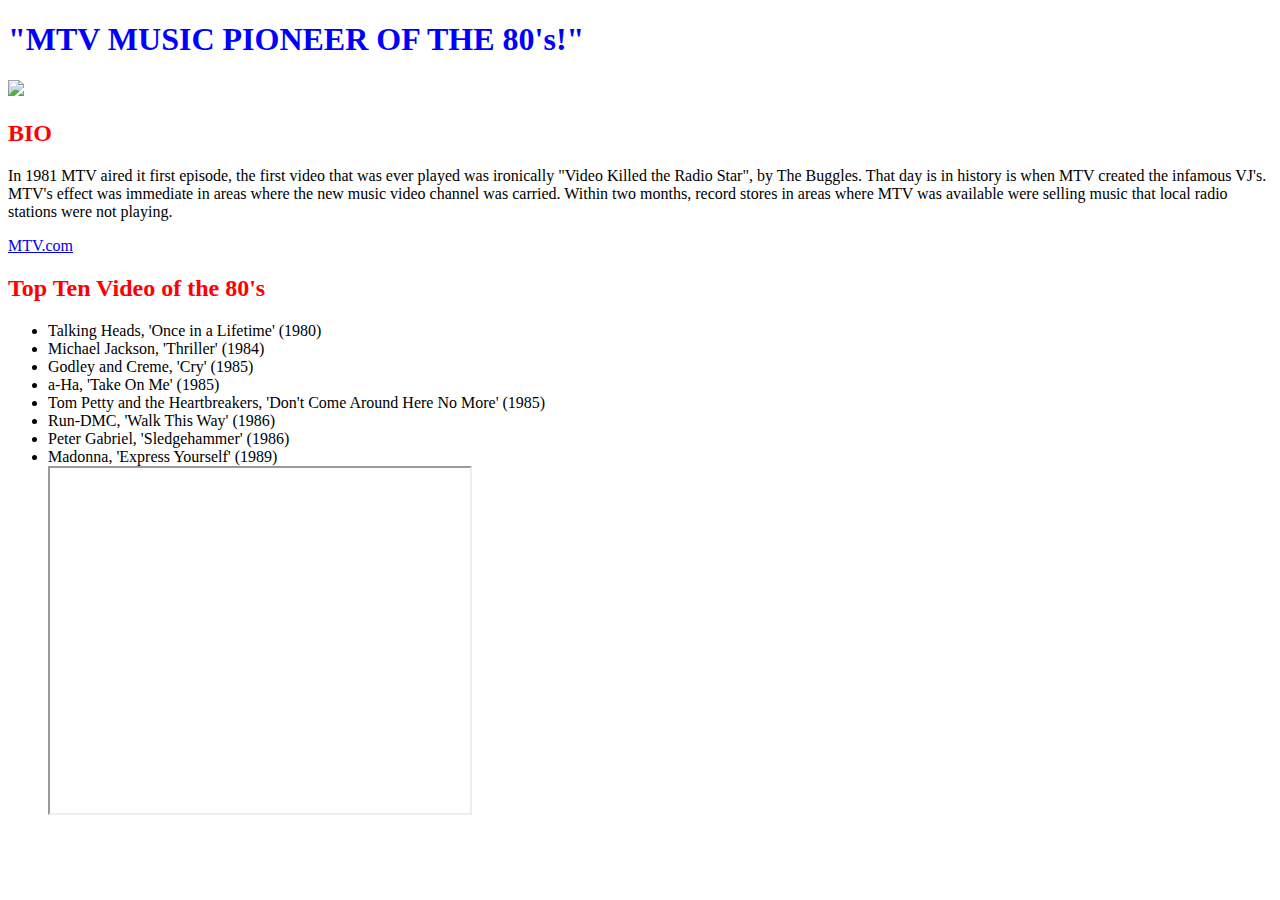
==== assignment-1/index.html @ eee007b7 "Initial comment" ====
<!DOCTYPE html>
<html>
<head>
<title></title>
</head>
	<style>
			h1   {color: blue;}
            
            h2  {color: red;} 
	</style>
	<body>

	<h1>"MTV MUSIC PIONEER OF THE 80's!"</h1>

	<img 	src="https://upload.wikimedia.org/wikipedia/en/thumb/9/9c/Mtvmoon.png/220px-Mtvmoon.png">

<h2>BIO</h2>

<p>In 1981 MTV aired it first episode, the first video that was ever played was ironically "Video Killed the Radio Star", by The Buggles.  That day is in history is when MTV created the infamous VJ's.  MTV's effect was immediate in areas where the new music video channel was carried. Within two months, record stores in areas where MTV was available were selling music that local radio stations were not playing. </p>

<a href="http://www.mtv.com/">MTV.com</a>


<h2>Top Ten Video of the 80's</h2>

<ul>
<li>Talking Heads, 'Once in a Lifetime' (1980)</li>
<li>Michael Jackson, 'Thriller' (1984)</li>
<li>Godley and Creme, 'Cry' (1985)</li>
<li>a-Ha, 'Take On Me' (1985)</li>
<li>Tom Petty and the Heartbreakers, 'Don't Come Around Here No More' (1985)</li>
<li>Run-DMC, 'Walk This Way' (1986)</li>
<li>Peter Gabriel, 'Sledgehammer' (1986)</li>
<li>Madonna, 'Express Yourself' (1989)</li>


<iframe width="420" height="345" src="https://www.youtube.com/embed/XBf0yJVMSzI">
</iframe>

</body>
</html>
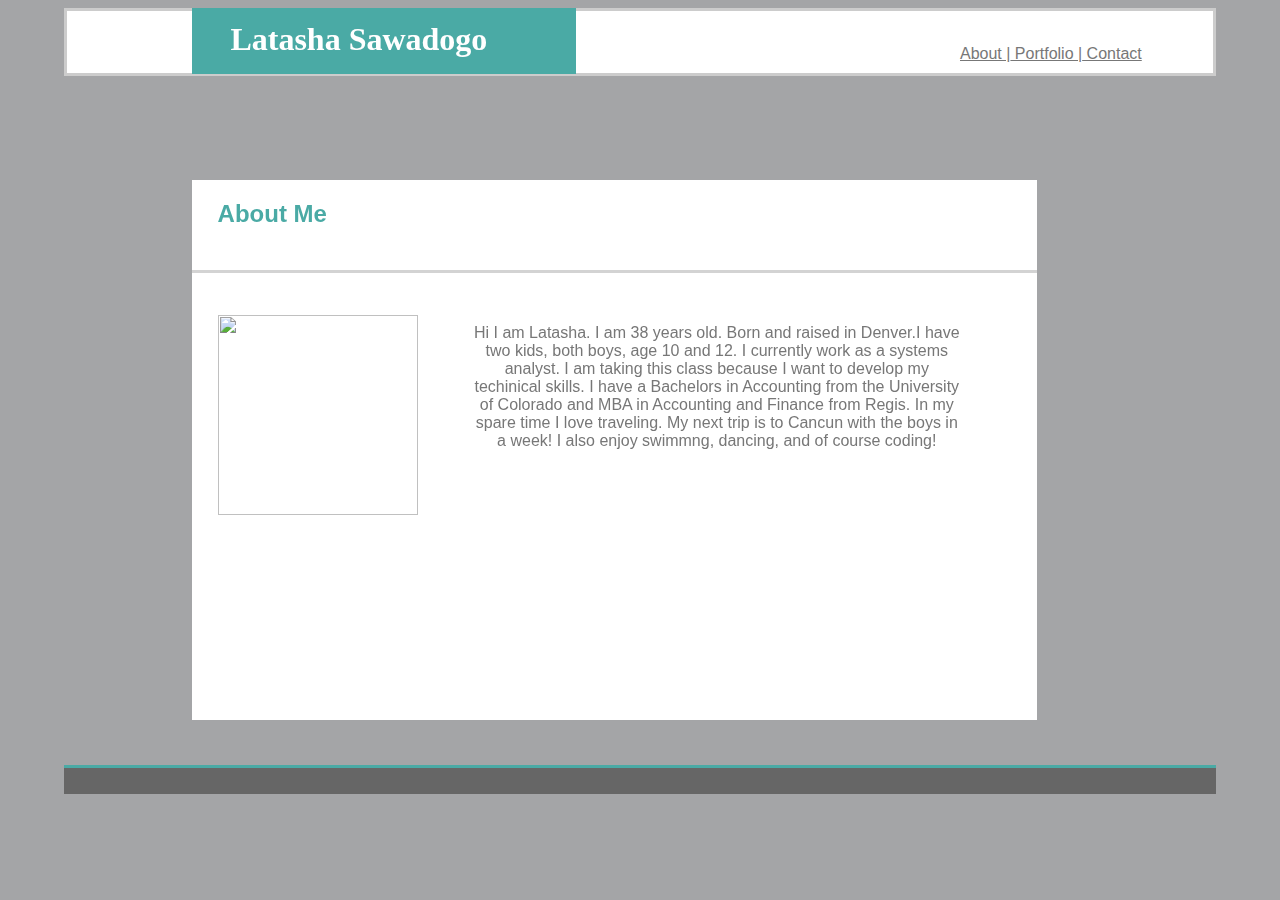
==== commit c878d2fb: "my final commit" ====
--- a/assignment-1/index.html
+++ b/assignment-1/index.html
@@ -1,41 +1,33 @@
-<!DOCTYPE html>
+<DOCTYPE<DOCTYPE <!DOCTYPE html>
 <html>
 <head>
-<title></title>
+    <meta charset="utf-8" />
+    <meta http-equiv="X-UA-Compatible" content="IE=edge">
+    <title>Page Title</title>
+    <meta name="viewport" content="width=device-width, initial-scale=1">
+    <link rel="stylesheet" type="text/css" media="screen" href="style.css" />
+    <script src="main.js"></script>
 </head>
-	<style>
-			h1   {color: blue;}
-            
-            h2  {color: red;} 
-	</style>
-	<body>
+<body>
+<div class="links"><header><a href="#">About |</a><a href="#">  Portfolio |</a><a href="#">  Contact</a></header></div>
+<div class="headerbox"> </body></div>
 
-	<h1>"MTV MUSIC PIONEER OF THE 80's!"</h1>
+<div class="h1"><h1>Latasha Sawadogo</h1></div>
+<div class="boxroundname"><h1> </h1></div>
+<br>
+<div class="h2"><h2>About Me</h2></div>
+<div class="middlebox"><h2> </h2></div>
+<div> 
+<br>
+    <img id="image" src="http://lorempixel.com/output/abstract-q-c-640-480-2.jpg" style="height:200px;">
+<div id="bottombox"></div>
+    <p id="aboutmePara">Hi I am Latasha. I am 38 years old. Born and raised in Denver.I have two kids, both boys, age 10 and 12.  I currently work as a systems analyst.
+I am taking this class because I want to develop my techinical skills.  I have a Bachelors in Accounting from the University of Colorado and MBA in Accounting and Finance from Regis.
+In my spare time I love traveling.  My next trip is to Cancun with the boys in a week! I also enjoy swimmng, dancing, and of course coding!</p>
+</p>
 
-	<img 	src="https://upload.wikimedia.org/wikipedia/en/thumb/9/9c/Mtvmoon.png/220px-Mtvmoon.png">
-
-<h2>BIO</h2>
-
-<p>In 1981 MTV aired it first episode, the first video that was ever played was ironically "Video Killed the Radio Star", by The Buggles.  That day is in history is when MTV created the infamous VJ's.  MTV's effect was immediate in areas where the new music video channel was carried. Within two months, record stores in areas where MTV was available were selling music that local radio stations were not playing. </p>
-
-<a href="http://www.mtv.com/">MTV.com</a>
-
-
-<h2>Top Ten Video of the 80's</h2>
-
-<ul>
-<li>Talking Heads, 'Once in a Lifetime' (1980)</li>
-<li>Michael Jackson, 'Thriller' (1984)</li>
-<li>Godley and Creme, 'Cry' (1985)</li>
-<li>a-Ha, 'Take On Me' (1985)</li>
-<li>Tom Petty and the Heartbreakers, 'Don't Come Around Here No More' (1985)</li>
-<li>Run-DMC, 'Walk This Way' (1986)</li>
-<li>Peter Gabriel, 'Sledgehammer' (1986)</li>
-<li>Madonna, 'Express Yourself' (1989)</li>
-
-
-<iframe width="420" height="345" src="https://www.youtube.com/embed/XBf0yJVMSzI">
-</iframe>
-
+</div>
+<div class="footer"><footer></footer></div>
+    
 </body>
 </html>--- a/assignment-1/style.css
+++ b/assignment-1/style.css
@@ -0,0 +1,159 @@
+a{
+    color: #777777;
+}
+a:hover {
+    background-color: #4aaaa5;
+}
+
+body{
+    background-color: rgb(164, 165, 167);
+    width: 960px;
+    font-family: Arial, Helvetica, sans-serif;
+    text-align: center;
+}
+.headerbox {
+    border: solid #cccccc;
+    position: fixed;
+    color:#777777;
+    background-color: #ffffff;
+    padding: 1px 30%;
+    left: 5%;
+    right:5%;
+    height: 60px;
+  
+   
+}
+.boxroundname{
+    font-family: Georgia, 'Times New Roman', Times, serif;
+    background-color: #4aaaa5;
+    color:#ffffff;
+    padding: 1.75% 15%;
+    position: fixed;
+    left:5%;
+    margin-left: 10%;
+    margin-right: 95%;
+
+  
+   
+   
+}
+.middlebox{
+    font-family: Georgia, 'Times New Roman', Times, serif;
+    background-color:#ffffff;
+    height: 20px;
+    position: fixed;
+    padding: 10% 33%;
+    top: 20%;
+    left:10%;
+    right:10%;
+    margin-right: 30%;
+    margin-left: 5%;
+}
+#bottombox{
+    border-top: solid lightgray;
+    background-color:#ffffff;
+    color: #777777;
+    position: fixed;
+    padding: 10% 33%;
+    top: 30%;
+    left: 10%;
+    right: 10%;
+    bottom: 20%;
+    margin-right: 30%;
+    margin-left: 5%;
+}
+#aboutmePara{
+    
+    color:#777777;
+    padding: 10% 25%;
+    position: fixed;
+    top: 20%;
+    left:12%;
+}
+ 
+#image{
+    position: fixed;
+    top: 35%;
+    left: 17%;
+    z-index: 1;
+}
+
+#image2{
+    position: fixed;
+    top: 35%;
+    left: 60%;
+    z-index: 1;
+}
+#image3{
+        position: fixed;
+        top: 60%;
+        left: 17%;
+        z-index: 1;
+}
+#image4{
+    position: fixed;
+    top: 60%;
+    left: 60%;
+    z-index: 1;
+}
+.footer{
+    border-top: solid #4aaaa5;
+    color:#ffffff;
+    position: fixed;
+    top: 85%;
+    left: 5%;
+    right: 5%;
+    padding: 1% 30%;
+    background-color: #666666;
+ 
+}
+.links{
+    text-align: center;
+    color: #777777;
+    position: fixed;
+    z-index: 1;
+    top:5%;
+    left: 75%;
+  
+}
+
+.h2 {
+    border-left: 500px;
+    color: #4aaaa5;
+    position:fixed;
+    top: 20%;
+    left: 17%;
+    z-index: 2;
+}
+
+.h1{
+    font-family: Georgia, 'Times New Roman', Times, serif;
+    z-index: 2;
+    position: fixed;
+    top: 0%;
+    left:18%;
+    color: #ffffff
+
+}
+
+.container2{
+    position: fixed;
+    top: 40%;
+    left:20%;
+    background-color: red;
+    color: #777777;   
+}
+.contacts{
+    float: left;
+    margin-left: 15%;
+    margin-right: 20%;
+    color:#777777;
+    background-color: #ffffff;
+    padding: 1% 25%;
+    position: fixed;
+    top:35%
+    
+    
+    
+
+}
